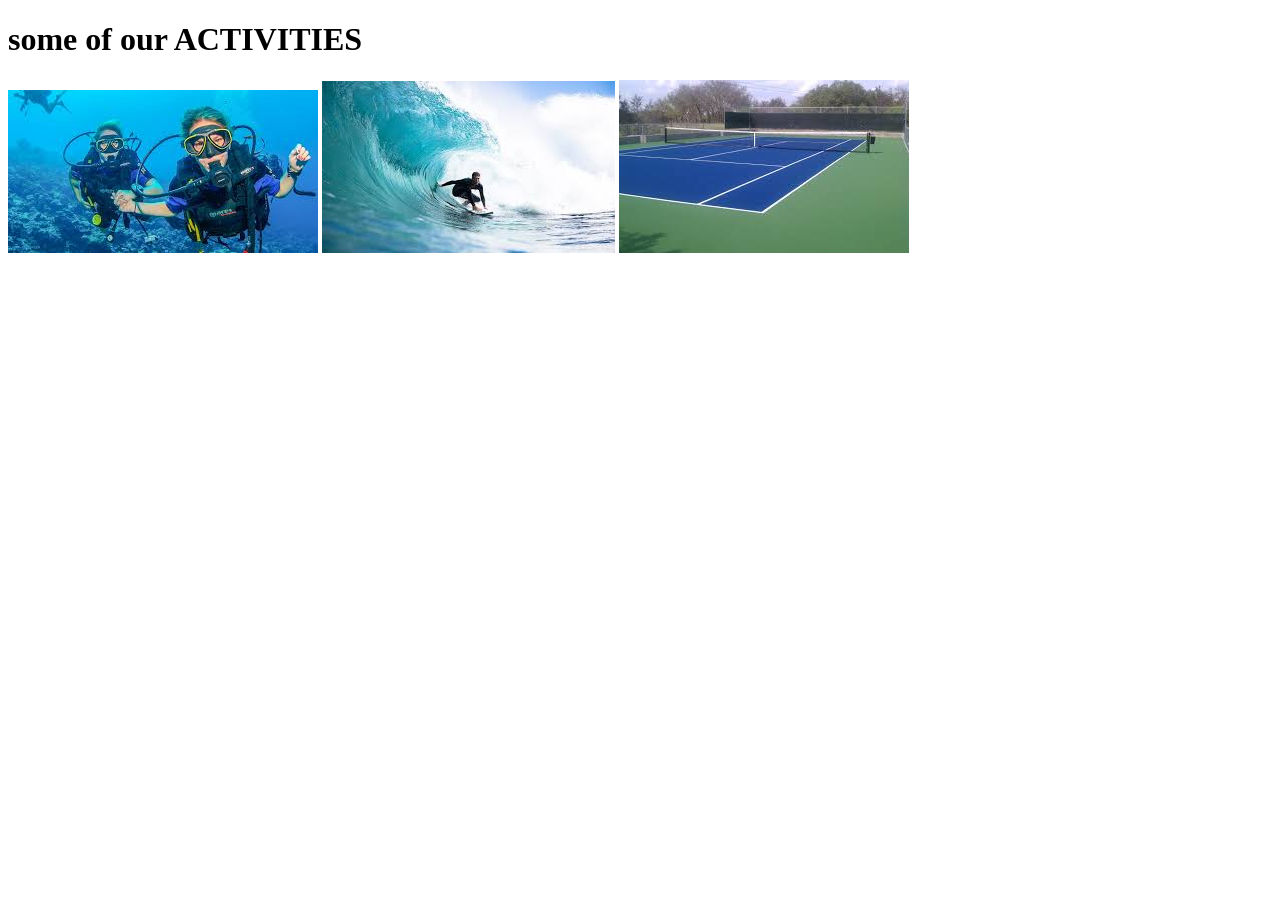
==== activities.html @ 57434016 "completed resort website" ====
<!DOCTYPE html>
<html>
  <head>
    <Title>ACTIVITIES</Title>
  </head>
  <body>
    <h1>some of our ACTIVITIES</h1>
    <div>
      <img src="images/scubadiving.jpeg" alt="diving">
      <img src="images/surfing.jpeg" alt="surfing">
      <img src="images/tenniscourt.jpeg" alt="tenniscourt">

    </div>
    
  </body>
</html>
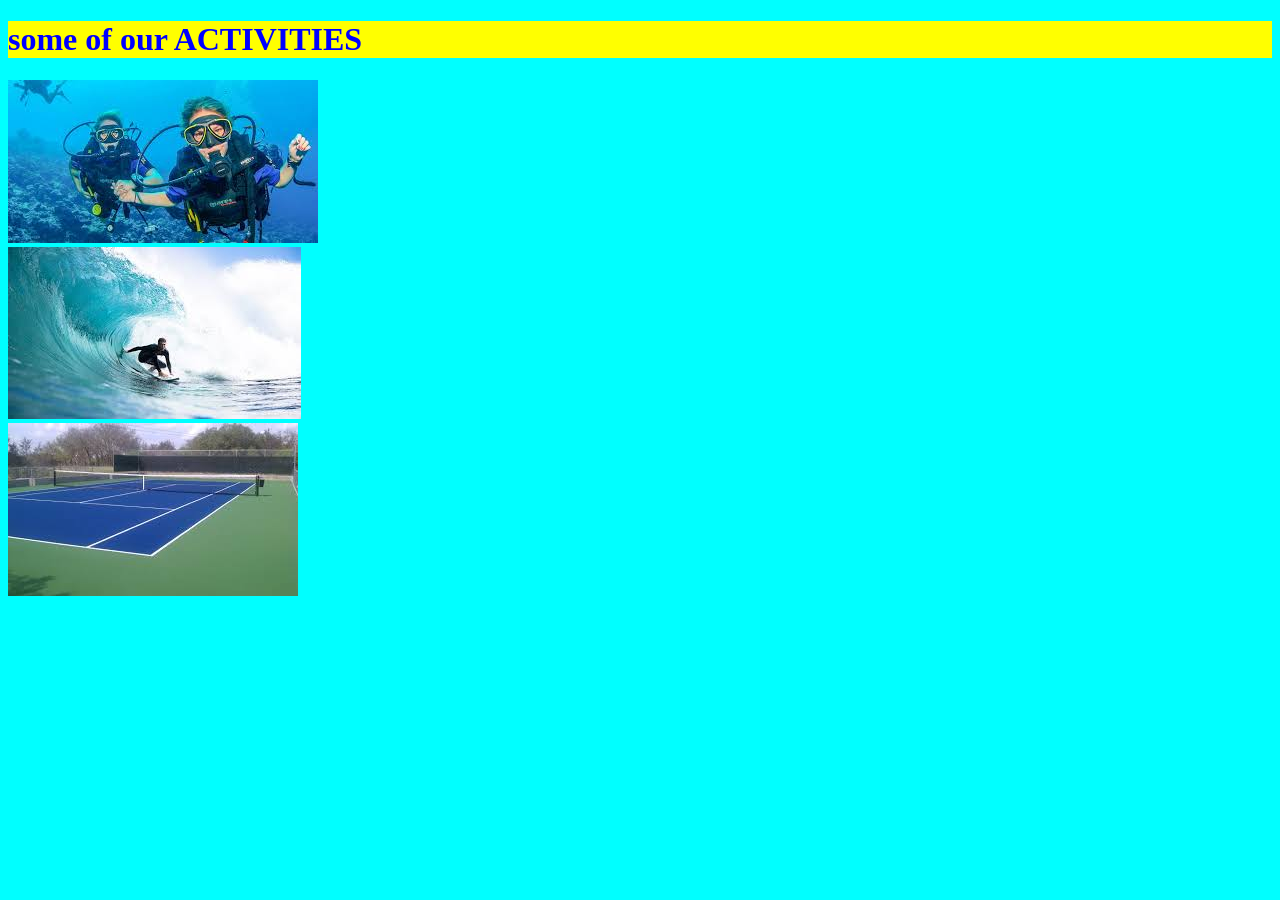
==== commit a66c4034: "created a theme" ====
--- a/activities.html
+++ b/activities.html
@@ -1,16 +1,15 @@
 <!DOCTYPE html>
 <html>
   <head>
+      <link href="css/styles.css" rel="stylesheet" type="text/css">
     <Title>ACTIVITIES</Title>
   </head>
   <body>
     <h1>some of our ACTIVITIES</h1>
-    <div>
-      <img src="images/scubadiving.jpeg" alt="diving">
-      <img src="images/surfing.jpeg" alt="surfing">
-      <img src="images/tenniscourt.jpeg" alt="tenniscourt">
+    
+      <div><img src="images/scubadiving.jpeg" alt="diving"></div>
+      <div><img src="images/surfing.jpeg" alt="surfing"></div>
+      <div><img src="images/tenniscourt.jpeg" alt="tenniscourt"></div>
 
-    </div>
-    
   </body>
 </html>
--- a/css/styles.css
+++ b/css/styles.css
@@ -0,0 +1,15 @@
+h1 {
+  color: blue;
+  background-color: yellow
+}
+li {
+  color: yellow;
+  background-color: pink
+}
+p {
+  color: magenta;
+  background-color: chocolate
+}
+body {
+  background-color: aqua;
+}
